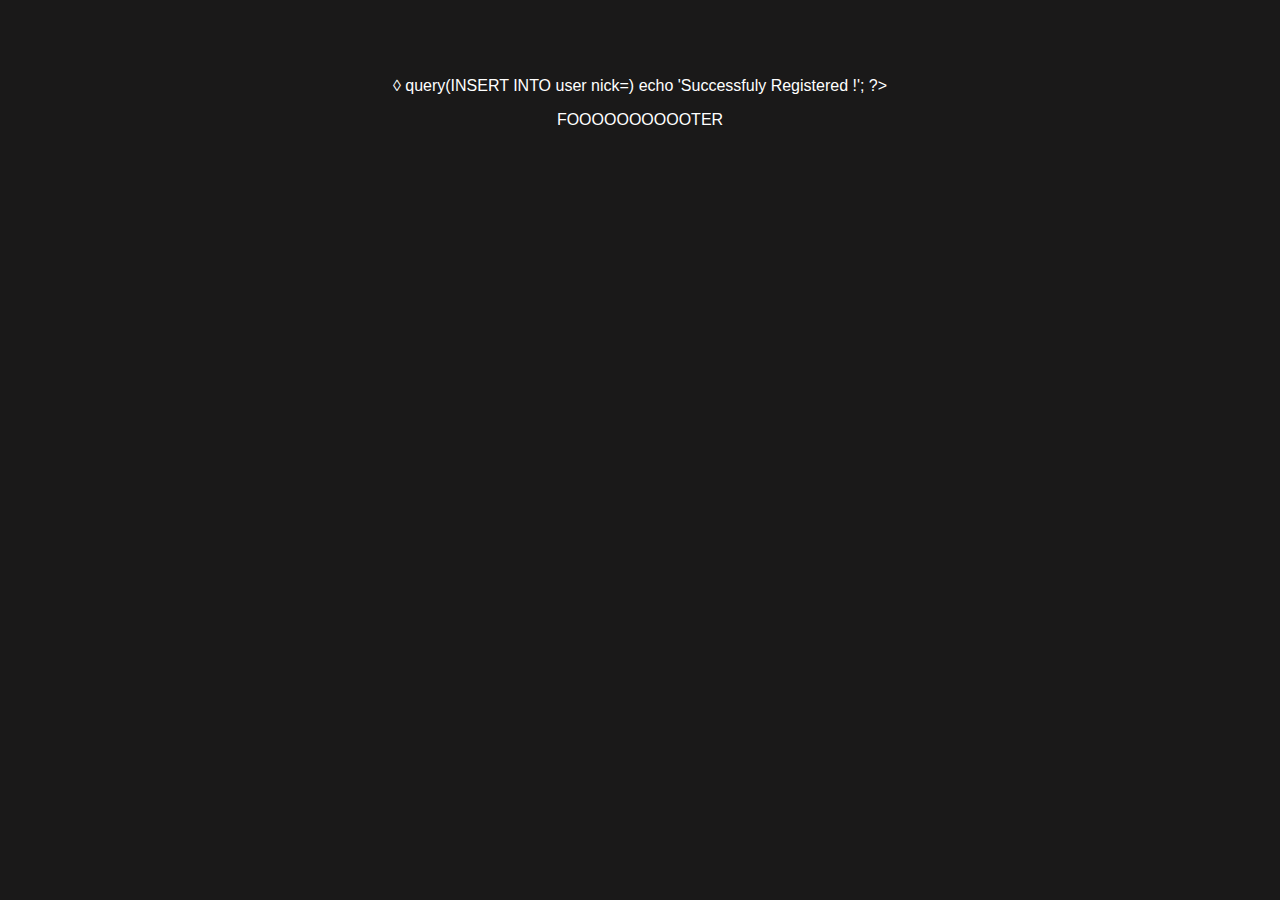
==== register.html @ fd930f65 "updating the register form  Please enter the commit message for your changes. Lines starting" ====
◊<!DOCTYPE html>
	<head>
		<title>Register</title>
		<link href="css/style.css" rel="stylesheet" media="all" type="text/css"> 
		<meta charset="utf-8" />
		<meta name="author" content="Delvaux Julien"/>
		<meta name="description" content="Mycs Default page" />


	</head>

	<body>
		<?php

		//VARIABLES POUR LA BDD
		$user = "uapv1500182";
		$pwd = "2QDwM4";		

		//CONNEXION A LA BDD
		$connect = new PDO("mysql:host=localhost;dbname=user", $user, $pwd);

		//RECUPERATION DES VARIABLES DU FORMULAIRE




		$reg = $connect->query(INSERT INTO user nick=)


		echo 'Successfuly Registered !';
		?>

	<footer>
		<p>FOOOOOOOOOOTER</p>
	</footer>

	</body>
</html>
---- css/style.css ----
html, body {

	font-family: Arial;
	color: white;
	background-color: #1A1919;
	text-align: center;
	margin-top: 3%;
}

.button {
	margin: 0.5%;
	padding-bottom: 0.15%;
	background-color: #3378B9;
	border-style: solid;
	border-radius: 5px;
	color: white;

}

a {
	text-decoration: none;
	color: #407BB2;

}
a:hover {

	text-decoration: none;
	color: #1A3B5A;
}

#php {
	border-radius: 10px;
	padding: 0.4%;
	background-color: #FFFFFF;
	box-shadow: 1px 1px 2px 1px #656565;
}

#browser {
	
	position: absolute;
	margin-left: 85%;
	margin-top: -15%;
}
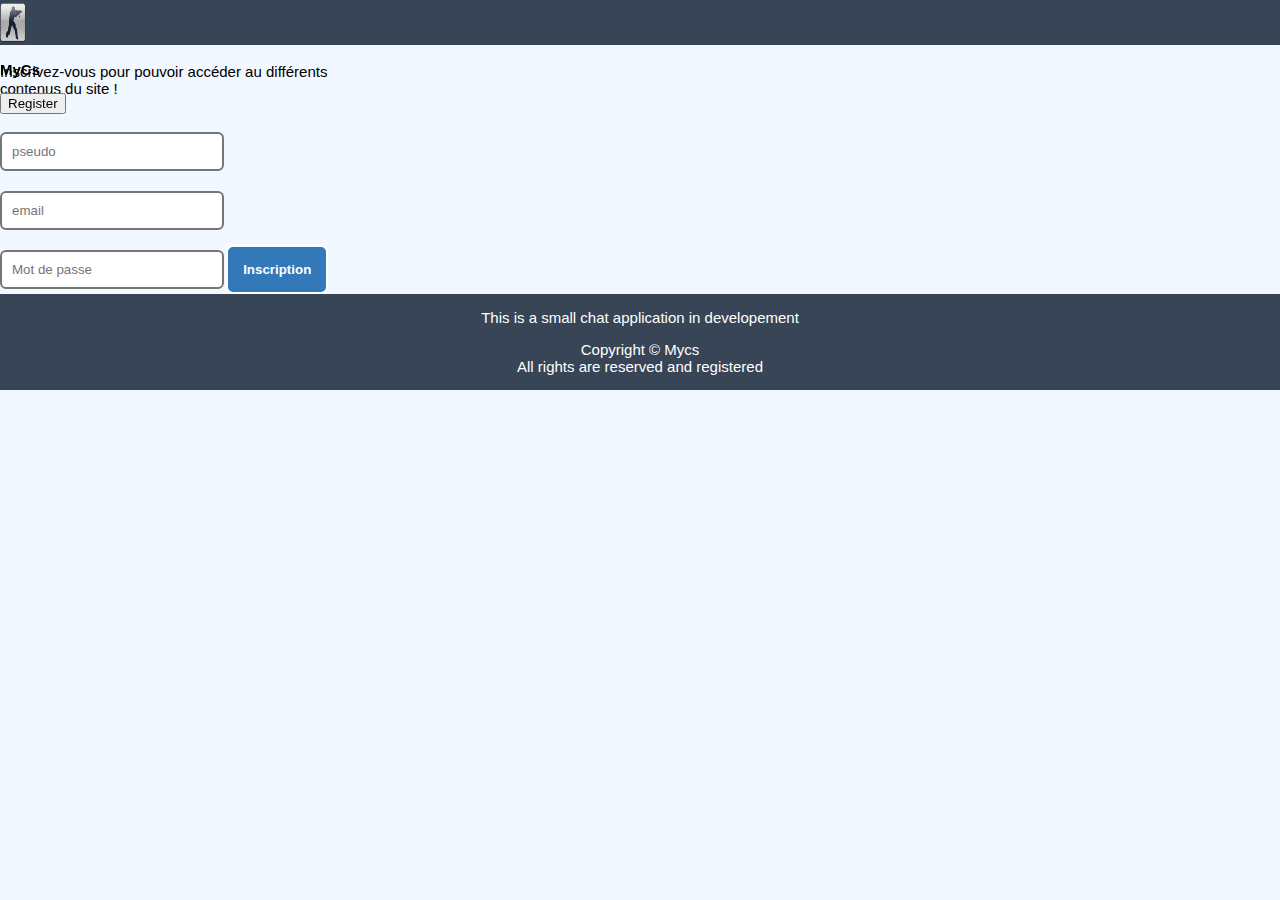
==== commit 886a8d65: "css and html rework" ====
--- a/register.html
+++ b/register.html
@@ -1,38 +1,45 @@
-◊<!DOCTYPE html>
+<!DOCTYPE html>
 	<head>
-		<title>Register</title>
-		<link href="css/style.css" rel="stylesheet" media="all" type="text/css"> 
+		<title>Welcome to mycs</title>
+		<link href="css/style.css" rel="stylesheet" media="all" type="text/css">
+		<link rel="icon" href="images/favicon.ico" />
 		<meta charset="utf-8" />
-		<meta name="author" content="Delvaux Julien"/>
-		<meta name="description" content="Mycs Default page" />
-
-
+		<meta name="author" content="Delvaux 'flav' Julien"/>
+		<meta name="description" content="Mycs Index page" />
 	</head>
 
 	<body>
-		<?php
 
-		//VARIABLES POUR LA BDD
-		$user = "uapv1500182";
-		$pwd = "2QDwM4";		
+	<div id="wrapper">
 
-		//CONNEXION A LA BDD
-		$connect = new PDO("mysql:host=localhost;dbname=user", $user, $pwd);
+		<header>
+			<a href="index.html"><img src="images/cs.png" width=2% height="4%" alt="logo_cs_1.6"></a>
+			<p><b>MyCs</b></p>	
+			<a href="register.php"> <input type="button" name=register value="Register"></a>
+		</header>
 
-		//RECUPERATION DES VARIABLES DU FORMULAIRE
+		<div id="welcome">
+			<h2><b>Inscription</b></h2>
+			<p>Inscrivez-vous pour pouvoir accéder au différents <br> contenus du site !</p>
+		</div>
 
+		<div id="wform">
+			<form name="signup" method="POST" action="register.php">
+				<input class="box" type="text/html" placeholder="pseudo"><br>
+				<input class="box" type="email" placeholder="email"><br>
+				<input class="box" type="password" placeholder="Mot de passe"> 
+				<input class="button" type="submit" name="signin" value="Inscription">
+			</form>
+		</div>
 
+		<div class="push"></div>
 
-
-		$reg = $connect->query(INSERT INTO user nick=)
-
-
-		echo 'Successfuly Registered !';
-		?>
+	</div>
 
 	<footer>
-		<p>FOOOOOOOOOOTER</p>
+		<p>This is a small chat application in developement</p>
+		<p>Copyright &copy; Mycs <br>All rights are reserved and registered</p>
 	</footer>
 
 	</body>
-</html>+</html>	--- a/css/style.css
+++ b/css/style.css
@@ -1,43 +1,117 @@
-html, body {
+html {
+	height: 100%;
+	margin: 0;
+	min-width: 1000px;
+}
+
+body {
+	display: flex;
+	flex-direction: column;
+	flex
+
+	min-height: 800px; 					/* A changer */
+	height: 100%;
+	margin: 0;
 
 	font-family: Arial;
-	color: white;
-	background-color: #1A1919;
-	text-align: center;
-	margin-top: 3%;
+	font-size: 15px;
+	color: black;
+	background-color: #F2F8FF;
 }
 
-.button {
-	margin: 0.5%;
-	padding-bottom: 0.15%;
-	background-color: #3378B9;
-	border-style: solid;
-	border-radius: 5px;
+header {
+	z-index: 5;
+
+	margin-left: auto;
+	margin-right: auto;
+
+	height: 45px;
+	width: 100%;
+	min-width: 1000px;
+	
+	position: fixed;
+	background-color: #374556;
+}
+
+header img {
+	margin-top: 3px;
+	margin-left:auto;
+	margin-right: auto;
+
+	height: 40px;
+	
+}
+
+.titre {
+	margin-left: auto;
+	margin-right: auto;
+	margin-top: -35px;
+
+	text-align: center;
+	font-weight: bold;
 	color: white;
+}
+
+footer {
+	min-width: 1000px;
+	bottom:0;
+	color: white;
+	background-color: #374556;
+}
+
+footer p {
+
+	text-align: center;
 
 }
 
+
+
+.box {
+	padding: 10px;
+	margin-top: 20px;
+	border-style: solid;
+	border-radius: 6px;
+	width: 200px;
+}
+
 a {
+	font-size: 12px;
 	text-decoration: none;
 	color: #407BB2;
 
 }
+
 a:hover {
-
-	text-decoration: none;
-	color: #1A3B5A;
+	text-decoration: underline;
+	color: #407BB2;
 }
 
-#php {
-	border-radius: 10px;
-	padding: 0.4%;
-	background-color: #FFFFFF;
-	box-shadow: 1px 1px 2px 1px #656565;
+.button {
+	padding: 15px;
+	margin-top: 5px;
+	margin-left: -2px;
+	background-color: #3378B9;
+	border-style: solid;
+	border-radius: 7px;
+	border-color: white;
+	font-weight: bold;
+	color: white;
+	cursor:pointer;
+
 }
 
-#browser {
-	
-	position: absolute;
-	margin-left: 85%;
-	margin-top: -15%;
+.forgot {
+	margin-top: 0px;
+}
+
+
+
+#content {
+	margin-top: 150px;
+	margin-left: auto;
+   	margin-right: auto;
+   	width: 1000px;
+	flex-grow: 1;
+	background-color: grey;
 }